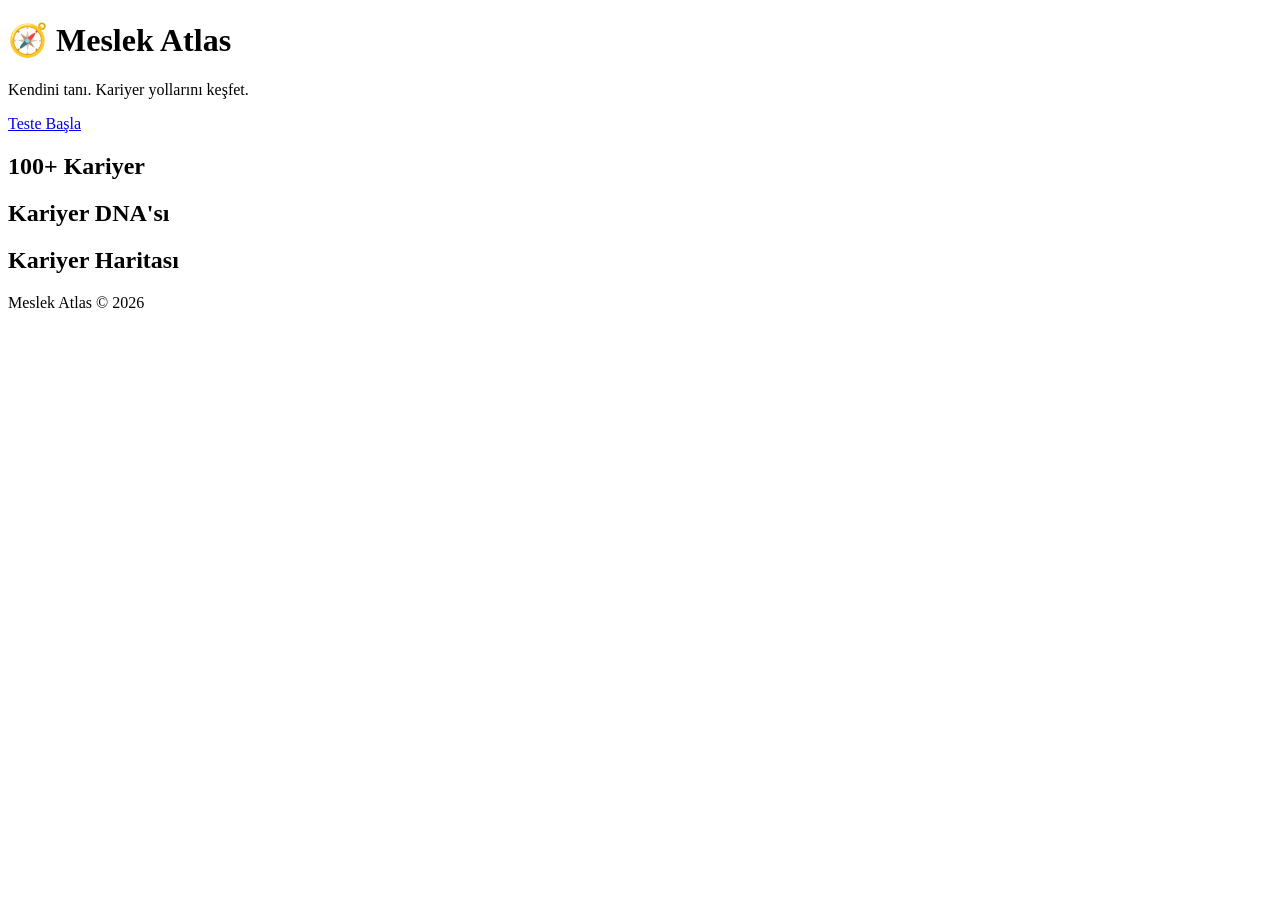
==== index.html @ 196194f2 "Create index.html" ====
<!DOCTYPE html>
<html lang="en">

<head>
  <meta charset="UTF-8">
  <meta name="viewport" content="width=device-width, initial-scale=1.0">
  <meta name="description" content="Meslek Atlas - Kendini tanı. Kariyer yollarını keşfet.">
  <title>Meslek Atlas</title>
  <link rel="stylesheet" href="style.css">
</head>

<body>
  <div class="container">
    <!-- Hero Section -->
    <header class="hero">
      <h1 class="title">🧭 Meslek Atlas</h1>
      <p class="subtitle">Kendini tanı. Kariyer yollarını keşfet.</p>
      <a href="#" class="start-button">Teste Başla</a>
    </header>

    <!-- Features Section -->
    <main class="features">
      <div class="card">
        <h2>100+ Kariyer</h2>
      </div>
      <div class="card">
        <h2>Kariyer DNA'sı</h2>
      </div>
      <div class="card">
        <h2>Kariyer Haritası</h2>
      </div>
    </main>

    <!-- Footer -->
    <footer class="footer">
      Meslek Atlas © 2026
    </footer>
  </div>
</body>

</html>
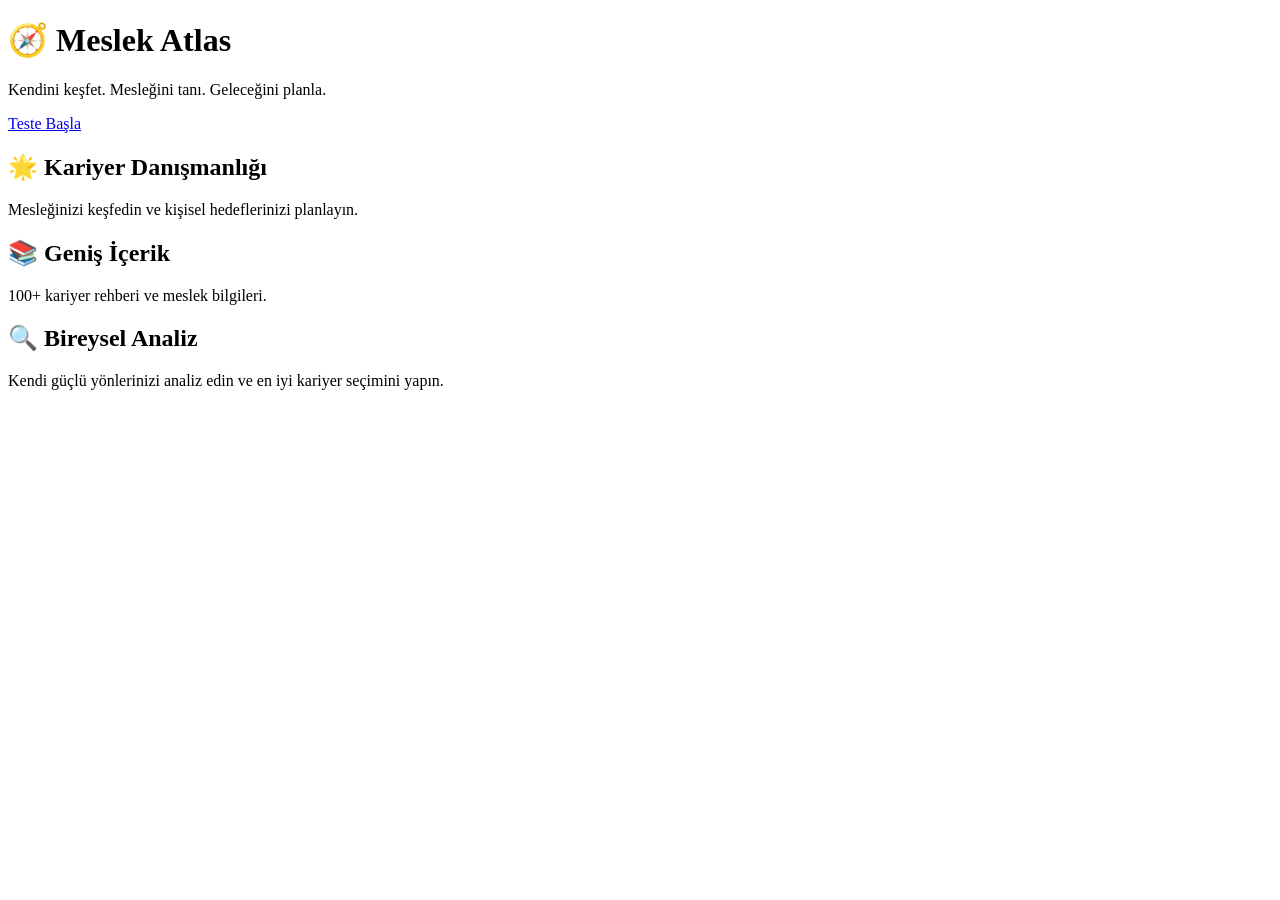
==== commit 0aae815c: "Update index.html" ====
--- a/index.html
+++ b/index.html
@@ -4,9 +4,9 @@
 <head>
   <meta charset="UTF-8">
   <meta name="viewport" content="width=device-width, initial-scale=1.0">
-  <meta name="description" content="Meslek Atlas - Kendini tanı. Kariyer yollarını keşfet.">
+  <meta name="description" content="Meslek Atlas - Kendini keşfet. Mesleğini tanı. Geleceğini planla.">
   <title>Meslek Atlas</title>
-  <link rel="stylesheet" href="style.css">
+  <link rel="stylesheet" href="styles.css">
 </head>
 
 <body>
@@ -14,27 +14,25 @@
     <!-- Hero Section -->
     <header class="hero">
       <h1 class="title">🧭 Meslek Atlas</h1>
-      <p class="subtitle">Kendini tanı. Kariyer yollarını keşfet.</p>
-      <a href="#" class="start-button">Teste Başla</a>
+      <p class="subtitle">Kendini keşfet. Mesleğini tanı. Geleceğini planla.</p>
+      <a href="#" class="cta-button">Teste Başla</a>
     </header>
 
     <!-- Features Section -->
-    <main class="features">
+    <section class="features">
       <div class="card">
-        <h2>100+ Kariyer</h2>
+        <h2>🌟 Kariyer Danışmanlığı</h2>
+        <p>Mesleğinizi keşfedin ve kişisel hedeflerinizi planlayın.</p>
       </div>
       <div class="card">
-        <h2>Kariyer DNA'sı</h2>
+        <h2>📚 Geniş İçerik</h2>
+        <p>100+ kariyer rehberi ve meslek bilgileri.</p>
       </div>
       <div class="card">
-        <h2>Kariyer Haritası</h2>
+        <h2>🔍 Bireysel Analiz</h2>
+        <p>Kendi güçlü yönlerinizi analiz edin ve en iyi kariyer seçimini yapın.</p>
       </div>
-    </main>
-
-    <!-- Footer -->
-    <footer class="footer">
-      Meslek Atlas © 2026
-    </footer>
+    </section>
   </div>
 </body>
 
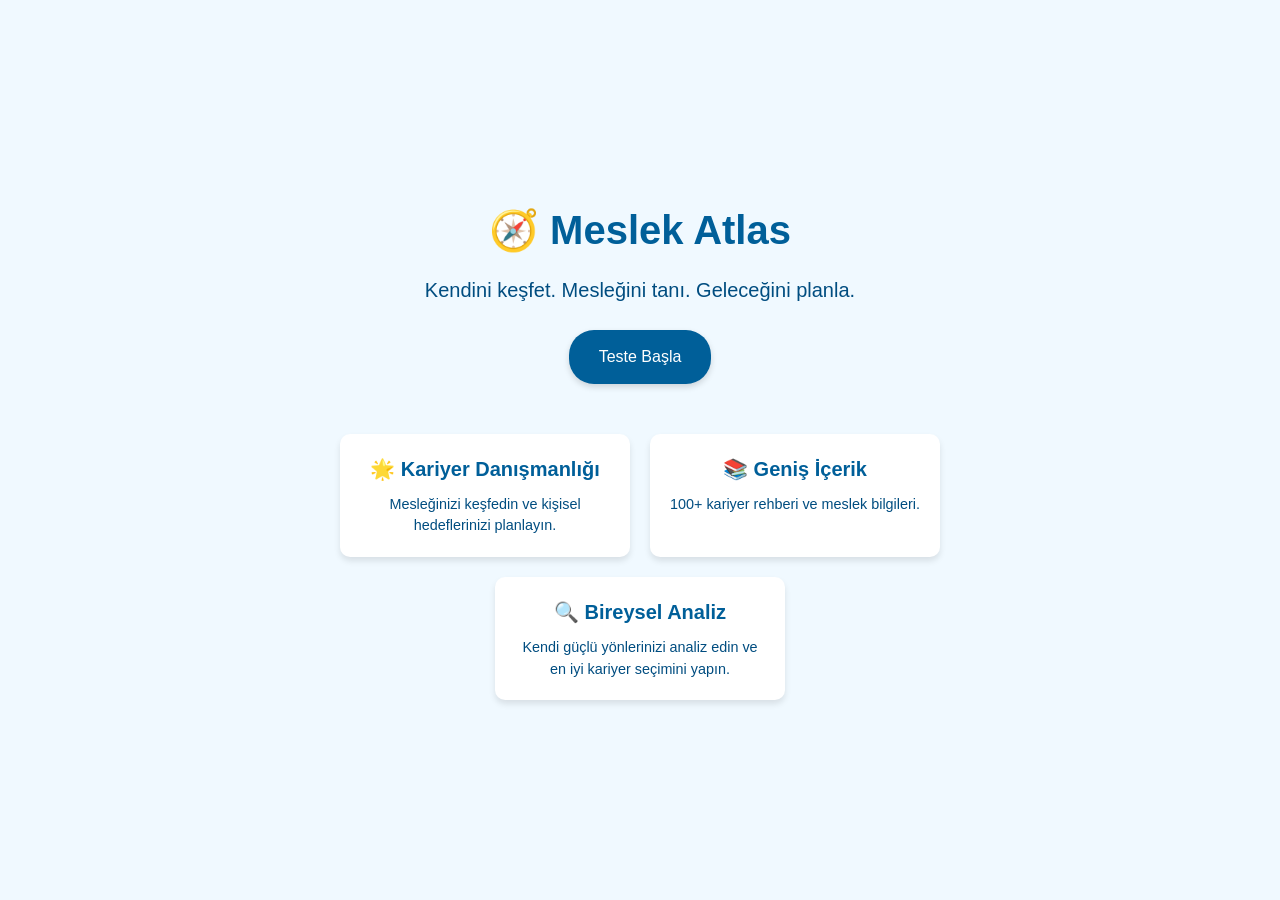
==== commit 721bddde: "Update index.html" ====
--- a/index.html
+++ b/index.html
@@ -6,7 +6,7 @@
   <meta name="viewport" content="width=device-width, initial-scale=1.0">
   <meta name="description" content="Meslek Atlas - Kendini keşfet. Mesleğini tanı. Geleceğini planla.">
   <title>Meslek Atlas</title>
-  <link rel="stylesheet" href="styles.css">
+  <link rel="stylesheet" href="style.css">
 </head>
 
 <body>
@@ -15,7 +15,7 @@
     <header class="hero">
       <h1 class="title">🧭 Meslek Atlas</h1>
       <p class="subtitle">Kendini keşfet. Mesleğini tanı. Geleceğini planla.</p>
-      <a href="#" class="cta-button">Teste Başla</a>
+      <a href="test.html" class="cta-button">Teste Başla</a>
     </header>
 
     <!-- Features Section -->
--- a/style.css
+++ b/style.css
@@ -0,0 +1,114 @@
+/* General Reset */
+body,
+h1,
+h2,
+p,
+a {
+  margin: 0;
+  padding: 0;
+  box-sizing: border-box;
+}
+
+body {
+  font-family: Arial, sans-serif;
+  font-size: 16px;
+  line-height: 1.5;
+  background-color: #f0f9ff; /* Teal background for fresh look */
+  color: #003366; /* Deep blue text for branding identity */
+  display: flex;
+  justify-content: center;
+  align-items: center;
+  flex-direction: column;
+  min-height: 100vh;
+  margin: 0;
+}
+
+.container {
+  text-align: center;
+  width: 100%;
+  max-width: 900px;
+  padding: 20px;
+}
+
+/* Hero Section */
+.hero {
+  margin-bottom: 50px;
+}
+
+.title {
+  font-size: 2.5rem;
+  color: #005f99;
+}
+
+.subtitle {
+  margin: 15px 0 25px;
+  font-size: 1.25rem;
+  color: #004d80;
+}
+
+.cta-button {
+  display: inline-block;
+  padding: 15px 30px;
+  background-color: #005f99;
+  color: white;
+  text-decoration: none;
+  font-size: 1rem;
+  border-radius: 25px;
+  transition: background-color 0.3s ease-in-out, transform 0.2s;
+  box-shadow: 0 3px 6px rgba(0, 0, 0, 0.15);
+}
+
+.cta-button:hover {
+  background-color: #003366;
+  transform: translateY(-2px);
+}
+
+/* Features Section */
+.features {
+  display: flex;
+  flex-wrap: wrap;
+  justify-content: center;
+  gap: 20px;
+}
+
+.card {
+  background: white;
+  border-radius: 10px;
+  box-shadow: 0 4px 6px rgba(0, 0, 0, 0.1);
+  width: 100%;
+  max-width: 250px;
+  padding: 20px;
+  text-align: center;
+}
+
+.card h2 {
+  font-size: 1.25rem;
+  color: #005f99;
+  margin-bottom: 10px;
+}
+
+.card p {
+  font-size: 0.9rem;
+  color: #004d80;
+}
+
+/* Responsive Design */
+@media (max-width: 768px) {
+  .title {
+    font-size: 2rem;
+  }
+
+  .subtitle {
+    font-size: 1.1rem;
+  }
+
+  .cta-button {
+    font-size: 0.9rem;
+    padding: 12px 25px;
+  }
+
+  .card {
+    max-width: 100%;
+    padding: 15px;
+  }
+}
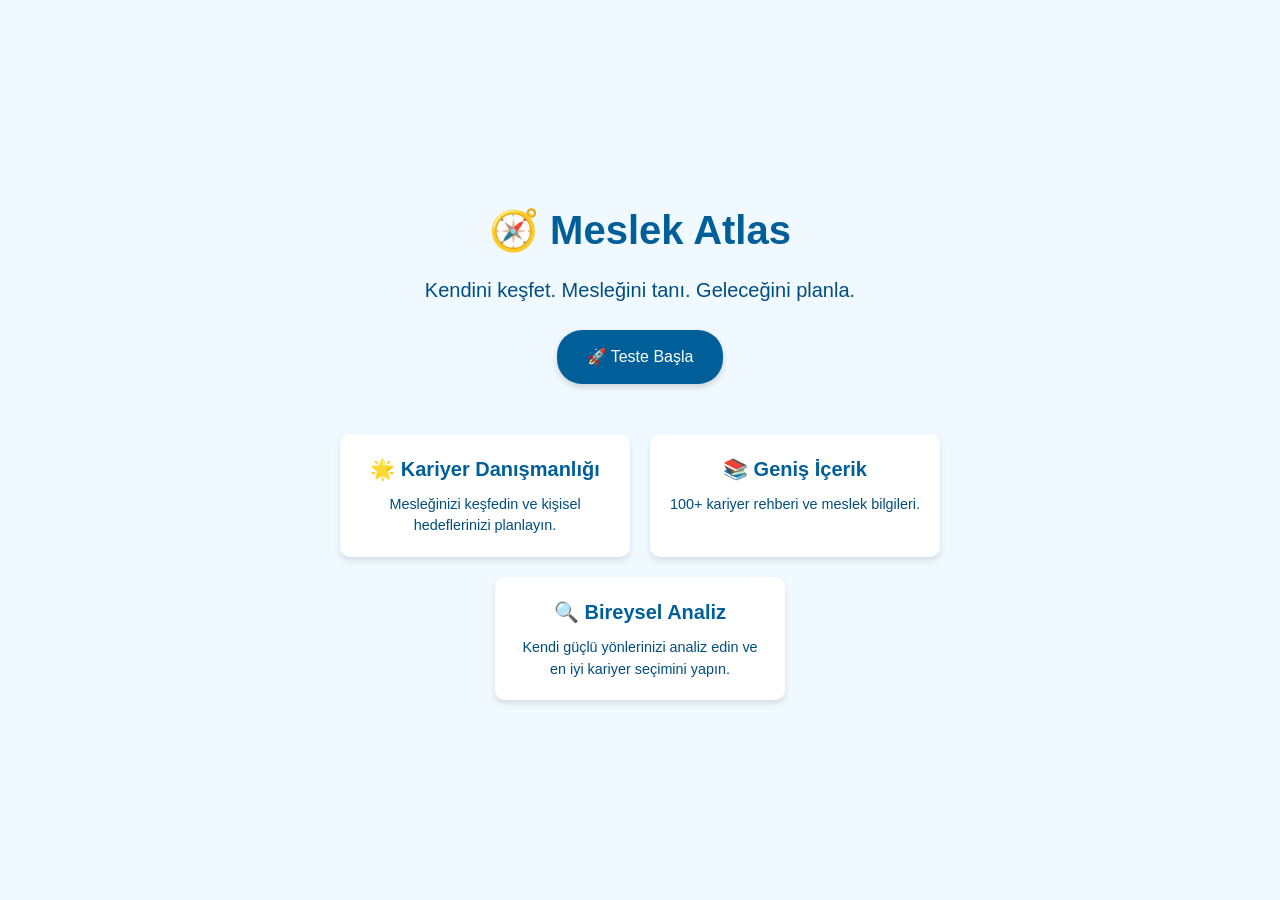
==== commit 60c1b31b: "Update index.html" ====
--- a/index.html
+++ b/index.html
@@ -15,7 +15,7 @@
     <header class="hero">
       <h1 class="title">🧭 Meslek Atlas</h1>
       <p class="subtitle">Kendini keşfet. Mesleğini tanı. Geleceğini planla.</p>
-      <a href="test.html" class="cta-button">Teste Başla</a>
+      <a href="test.html" class="cta-button">🚀 Teste Başla</a>
     </header>
 
     <!-- Features Section -->
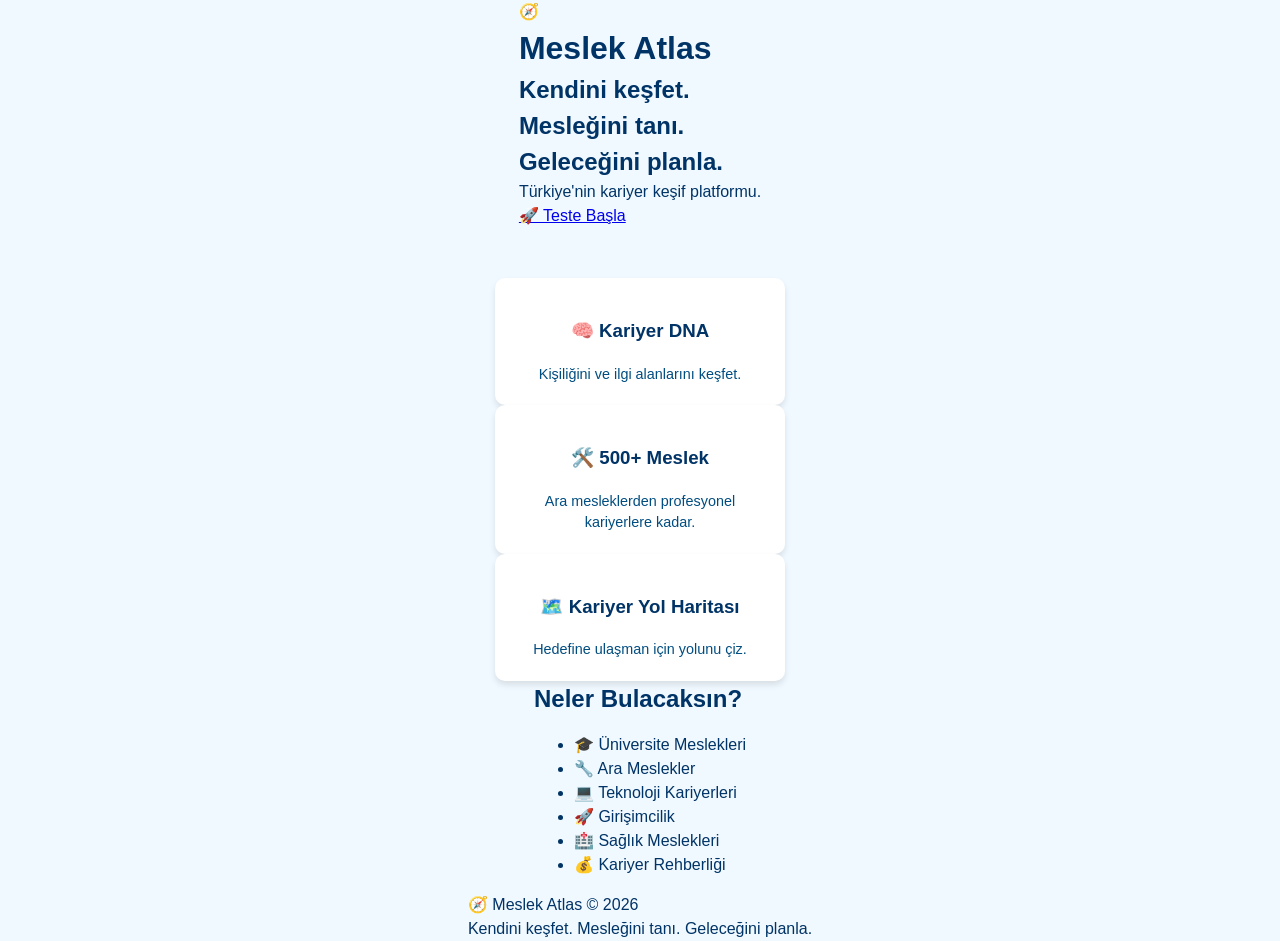
==== commit d326455a: "Update index.html" ====
--- a/index.html
+++ b/index.html
@@ -1,39 +1,120 @@
 <!DOCTYPE html>
-<html lang="en">
-
+<html lang="tr">
 <head>
-  <meta charset="UTF-8">
-  <meta name="viewport" content="width=device-width, initial-scale=1.0">
-  <meta name="description" content="Meslek Atlas - Kendini keşfet. Mesleğini tanı. Geleceğini planla.">
-  <title>Meslek Atlas</title>
-  <link rel="stylesheet" href="style.css">
+<meta charset="UTF-8">
+<meta name="viewport" content="width=device-width, initial-scale=1.0">
+<title>Meslek Atlas</title>
+<link rel="stylesheet" href="style.css">
 </head>
 
 <body>
-  <div class="container">
-    <!-- Hero Section -->
-    <header class="hero">
-      <h1 class="title">🧭 Meslek Atlas</h1>
-      <p class="subtitle">Kendini keşfet. Mesleğini tanı. Geleceğini planla.</p>
-      <a href="test.html" class="cta-button">🚀 Teste Başla</a>
-    </header>
 
-    <!-- Features Section -->
-    <section class="features">
-      <div class="card">
-        <h2>🌟 Kariyer Danışmanlığı</h2>
-        <p>Mesleğinizi keşfedin ve kişisel hedeflerinizi planlayın.</p>
-      </div>
-      <div class="card">
-        <h2>📚 Geniş İçerik</h2>
-        <p>100+ kariyer rehberi ve meslek bilgileri.</p>
-      </div>
-      <div class="card">
-        <h2>🔍 Bireysel Analiz</h2>
-        <p>Kendi güçlü yönlerinizi analiz edin ve en iyi kariyer seçimini yapın.</p>
-      </div>
-    </section>
-  </div>
+<header class="hero">
+
+<div class="logo">
+🧭
+</div>
+
+<h1>Meslek Atlas</h1>
+
+<h2>
+Kendini keşfet.<br>
+Mesleğini tanı.<br>
+Geleceğini planla.
+</h2>
+
+<p>
+Türkiye'nin kariyer keşif platformu.
+</p>
+
+<a href="test.html" class="button">
+🚀 Teste Başla
+</a>
+
+</header>
+
+<section class="cards">
+
+<div class="card">
+
+<h3>🧠 Kariyer DNA</h3>
+
+<p>
+
+Kişiliğini ve ilgi alanlarını keşfet.
+
+</p>
+
+</div>
+
+<div class="card">
+
+<h3>🛠️ 500+ Meslek</h3>
+
+<p>
+
+Ara mesleklerden profesyonel kariyerlere kadar.
+
+</p>
+
+</div>
+
+<div class="card">
+
+<h3>🗺️ Kariyer Yol Haritası</h3>
+
+<p>
+
+Hedefine ulaşman için yolunu çiz.
+
+</p>
+
+</div>
+
+</section>
+
+<section class="info">
+
+<h2>
+
+Neler Bulacaksın?
+
+</h2>
+
+<ul>
+
+<li>🎓 Üniversite Meslekleri</li>
+
+<li>🔧 Ara Meslekler</li>
+
+<li>💻 Teknoloji Kariyerleri</li>
+
+<li>🚀 Girişimcilik</li>
+
+<li>🏥 Sağlık Meslekleri</li>
+
+<li>💰 Kariyer Rehberliği</li>
+
+</ul>
+
+</section>
+
+<footer>
+
+<p>
+
+🧭 Meslek Atlas © 2026
+
+</p>
+
+<p>
+
+Kendini keşfet. Mesleğini tanı. Geleceğini planla.
+
+</p>
+
+</footer>
+
 </body>
 
 </html>
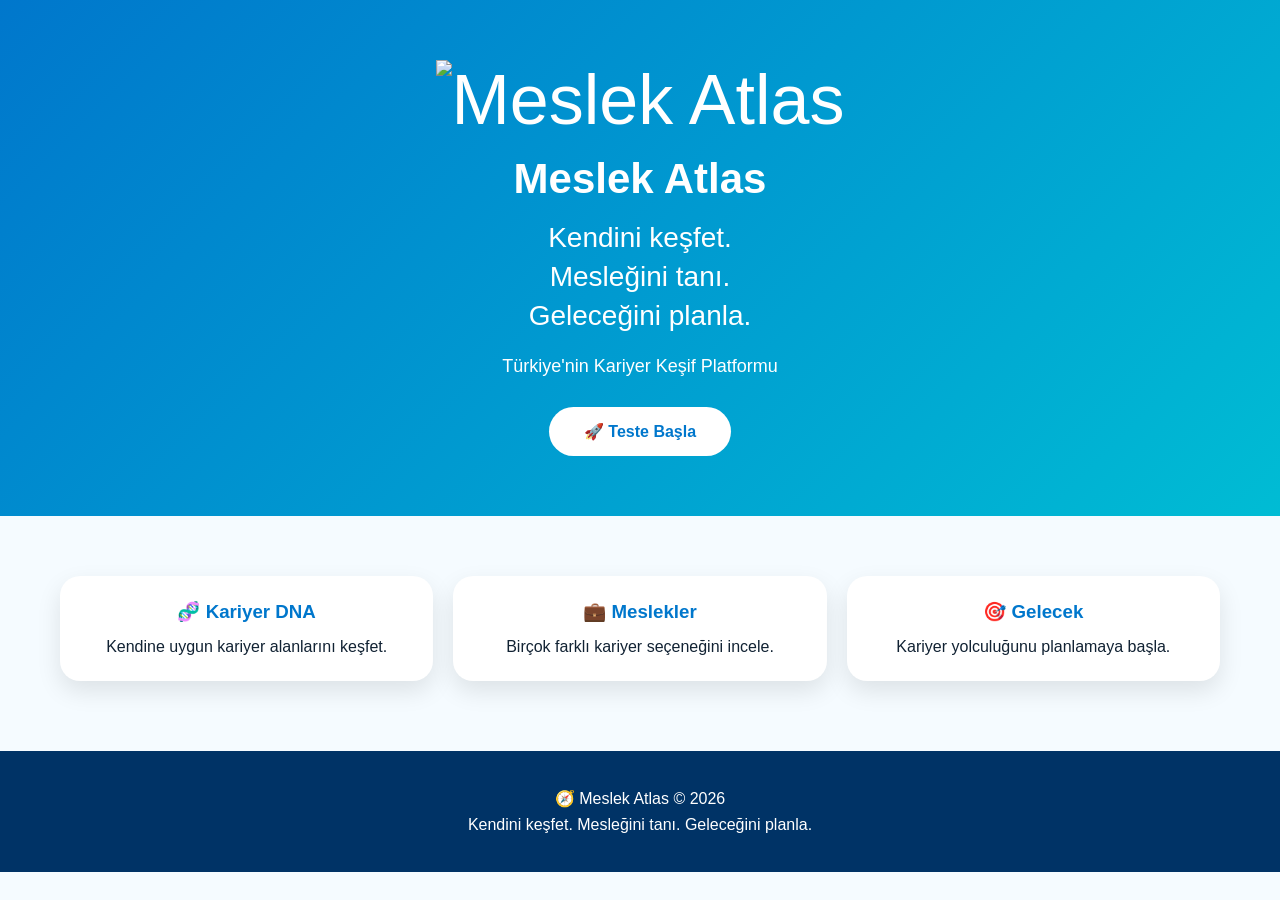
==== commit b5157211: "Update index.html" ====
--- a/index.html
+++ b/index.html
@@ -1,34 +1,42 @@
 <!DOCTYPE html>
 <html lang="tr">
+
 <head>
 <meta charset="UTF-8">
 <meta name="viewport" content="width=device-width, initial-scale=1.0">
+
 <title>Meslek Atlas</title>
+
 <link rel="stylesheet" href="style.css">
+
 </head>
 
 <body>
 
 <header class="hero">
 
-<div class="logo">
-🧭
-</div>
+<img src="logo.png" class="logo" alt="Meslek Atlas">
 
 <h1>Meslek Atlas</h1>
 
 <h2>
+
 Kendini keşfet.<br>
 Mesleğini tanı.<br>
 Geleceğini planla.
+
 </h2>
 
 <p>
-Türkiye'nin kariyer keşif platformu.
+
+Türkiye'nin Kariyer Keşif Platformu
+
 </p>
 
 <a href="test.html" class="button">
+
 🚀 Teste Başla
+
 </a>
 
 </header>
@@ -37,11 +45,11 @@
 
 <div class="card">
 
-<h3>🧠 Kariyer DNA</h3>
+<h3>🧬 Kariyer DNA</h3>
 
 <p>
 
-Kişiliğini ve ilgi alanlarını keşfet.
+Kendine uygun kariyer alanlarını keşfet.
 
 </p>
 
@@ -49,11 +57,11 @@
 
 <div class="card">
 
-<h3>🛠️ 500+ Meslek</h3>
+<h3>💼 Meslekler</h3>
 
 <p>
 
-Ara mesleklerden profesyonel kariyerlere kadar.
+Birçok farklı kariyer seçeneğini incele.
 
 </p>
 
@@ -61,41 +69,15 @@
 
 <div class="card">
 
-<h3>🗺️ Kariyer Yol Haritası</h3>
+<h3>🎯 Gelecek</h3>
 
 <p>
 
-Hedefine ulaşman için yolunu çiz.
+Kariyer yolculuğunu planlamaya başla.
 
 </p>
 
 </div>
-
-</section>
-
-<section class="info">
-
-<h2>
-
-Neler Bulacaksın?
-
-</h2>
-
-<ul>
-
-<li>🎓 Üniversite Meslekleri</li>
-
-<li>🔧 Ara Meslekler</li>
-
-<li>💻 Teknoloji Kariyerleri</li>
-
-<li>🚀 Girişimcilik</li>
-
-<li>🏥 Sağlık Meslekleri</li>
-
-<li>💰 Kariyer Rehberliği</li>
-
-</ul>
 
 </section>
 
@@ -109,7 +91,9 @@
 
 <p>
 
-Kendini keşfet. Mesleğini tanı. Geleceğini planla.
+Kendini keşfet.
+Mesleğini tanı.
+Geleceğini planla.
 
 </p>
 
--- a/style.css
+++ b/style.css
@@ -1,114 +1,329 @@
-/* General Reset */
-body,
-h1,
-h2,
-p,
-a {
-  margin: 0;
-  padding: 0;
-  box-sizing: border-box;
-}
-
-body {
-  font-family: Arial, sans-serif;
-  font-size: 16px;
-  line-height: 1.5;
-  background-color: #f0f9ff; /* Teal background for fresh look */
-  color: #003366; /* Deep blue text for branding identity */
-  display: flex;
-  justify-content: center;
-  align-items: center;
-  flex-direction: column;
-  min-height: 100vh;
-  margin: 0;
-}
-
-.container {
-  text-align: center;
-  width: 100%;
-  max-width: 900px;
-  padding: 20px;
-}
-
-/* Hero Section */
-.hero {
-  margin-bottom: 50px;
-}
-
-.title {
-  font-size: 2.5rem;
-  color: #005f99;
-}
-
-.subtitle {
-  margin: 15px 0 25px;
-  font-size: 1.25rem;
-  color: #004d80;
-}
-
-.cta-button {
-  display: inline-block;
-  padding: 15px 30px;
-  background-color: #005f99;
-  color: white;
-  text-decoration: none;
-  font-size: 1rem;
-  border-radius: 25px;
-  transition: background-color 0.3s ease-in-out, transform 0.2s;
-  box-shadow: 0 3px 6px rgba(0, 0, 0, 0.15);
-}
-
-.cta-button:hover {
-  background-color: #003366;
-  transform: translateY(-2px);
-}
-
-/* Features Section */
-.features {
-  display: flex;
-  flex-wrap: wrap;
-  justify-content: center;
-  gap: 20px;
-}
-
-.card {
-  background: white;
-  border-radius: 10px;
-  box-shadow: 0 4px 6px rgba(0, 0, 0, 0.1);
-  width: 100%;
-  max-width: 250px;
-  padding: 20px;
-  text-align: center;
-}
-
-.card h2 {
-  font-size: 1.25rem;
-  color: #005f99;
-  margin-bottom: 10px;
-}
-
-.card p {
-  font-size: 0.9rem;
-  color: #004d80;
-}
-
-/* Responsive Design */
-@media (max-width: 768px) {
-  .title {
-    font-size: 2rem;
-  }
-
-  .subtitle {
-    font-size: 1.1rem;
-  }
-
-  .cta-button {
-    font-size: 0.9rem;
-    padding: 12px 25px;
-  }
-
-  .card {
-    max-width: 100%;
-    padding: 15px;
-  }
+*{
+margin:0;
+padding:0;
+box-sizing:border-box;
+}
+
+body{
+
+font-family:Arial,sans-serif;
+
+background:#f5fbff;
+
+color:#123;
+
+}
+
+.hero{
+
+padding:60px 20px;
+
+text-align:center;
+
+background:linear-gradient(135deg,#0077cc,#00bcd4);
+
+color:white;
+
+}
+
+.logo{
+
+font-size:70px;
+
+margin-bottom:15px;
+
+}
+
+.hero h1{
+
+font-size:42px;
+
+margin-bottom:15px;
+
+}
+
+.hero h2{
+
+font-size:28px;
+
+font-weight:400;
+
+margin-bottom:20px;
+
+line-height:1.4;
+
+}
+
+.hero p{
+
+font-size:18px;
+
+margin-bottom:30px;
+
+}
+
+.button{
+
+display:inline-block;
+
+padding:15px 35px;
+
+background:white;
+
+color:#0077cc;
+
+text-decoration:none;
+
+font-weight:bold;
+
+border-radius:50px;
+
+transition:.3s;
+
+}
+
+.button:hover{
+
+transform:scale(1.05);
+
+}
+
+.cards{
+
+max-width:1200px;
+
+margin:40px auto;
+
+display:grid;
+
+grid-template-columns:repeat(auto-fit,minmax(250px,1fr));
+
+gap:20px;
+
+padding:20px;
+
+}
+
+.card{
+
+background:white;
+
+padding:25px;
+
+border-radius:20px;
+
+box-shadow:0 10px 25px rgba(0,0,0,.1);
+
+text-align:center;
+
+}
+
+.card h3{
+
+margin-bottom:15px;
+
+color:#0077cc;
+
+}
+
+.info{
+
+max-width:900px;
+
+margin:auto;
+
+padding:40px 20px;
+
+}
+
+.info h2{
+
+text-align:center;
+
+margin-bottom:25px;
+
+color:#0077cc;
+
+}
+
+.info ul{
+
+list-style:none;
+
+}
+
+.info li{
+
+padding:12px;
+
+background:white;
+
+margin:10px 0;
+
+border-radius:10px;
+
+box-shadow:0 5px 10px rgba(0,0,0,.08);
+
+}
+
+footer{
+
+margin-top:50px;
+
+padding:30px;
+
+background:#003366;
+
+color:white;
+
+text-align:center;
+
+}
+
+footer p{
+
+margin:8px;
+
+}
+
+.progress-section{
+
+padding:20px;
+
+text-align:center;
+
+}
+
+.progress-bar-container{
+
+width:100%;
+
+height:12px;
+
+background:#ddd;
+
+border-radius:20px;
+
+overflow:hidden;
+
+margin-top:10px;
+
+}
+
+.progress-bar{
+
+height:12px;
+
+background:#00bcd4;
+
+transition:.5s;
+
+}
+
+.question-section{
+
+padding:20px;
+
+text-align:center;
+
+font-size:24px;
+
+}
+
+.answers-section{
+
+display:flex;
+
+flex-direction:column;
+
+gap:15px;
+
+max-width:500px;
+
+margin:20px auto;
+
+padding:20px;
+
+}
+
+.answer-button{
+
+padding:15px;
+
+font-size:18px;
+
+border:none;
+
+border-radius:15px;
+
+background:white;
+
+box-shadow:0 5px 15px rgba(0,0,0,.1);
+
+cursor:pointer;
+
+transition:.3s;
+
+}
+
+.answer-button:hover{
+
+background:#0077cc;
+
+color:white;
+
+transform:translateY(-3px);
+
+}
+
+.start-button{
+
+padding:15px 30px;
+
+border:none;
+
+border-radius:50px;
+
+background:#0077cc;
+
+color:white;
+
+font-size:18px;
+
+cursor:pointer;
+
+margin-top:20px;
+
+}
+
+.career-areas{
+
+margin-top:20px;
+
+font-size:22px;
+
+text-align:center;
+
+}
+
+@media(max-width:768px){
+
+.hero h1{
+
+font-size:32px;
+
+}
+
+.hero h2{
+
+font-size:22px;
+
+}
+
+.logo{
+
+font-size:55px;
+
+}
+
 }
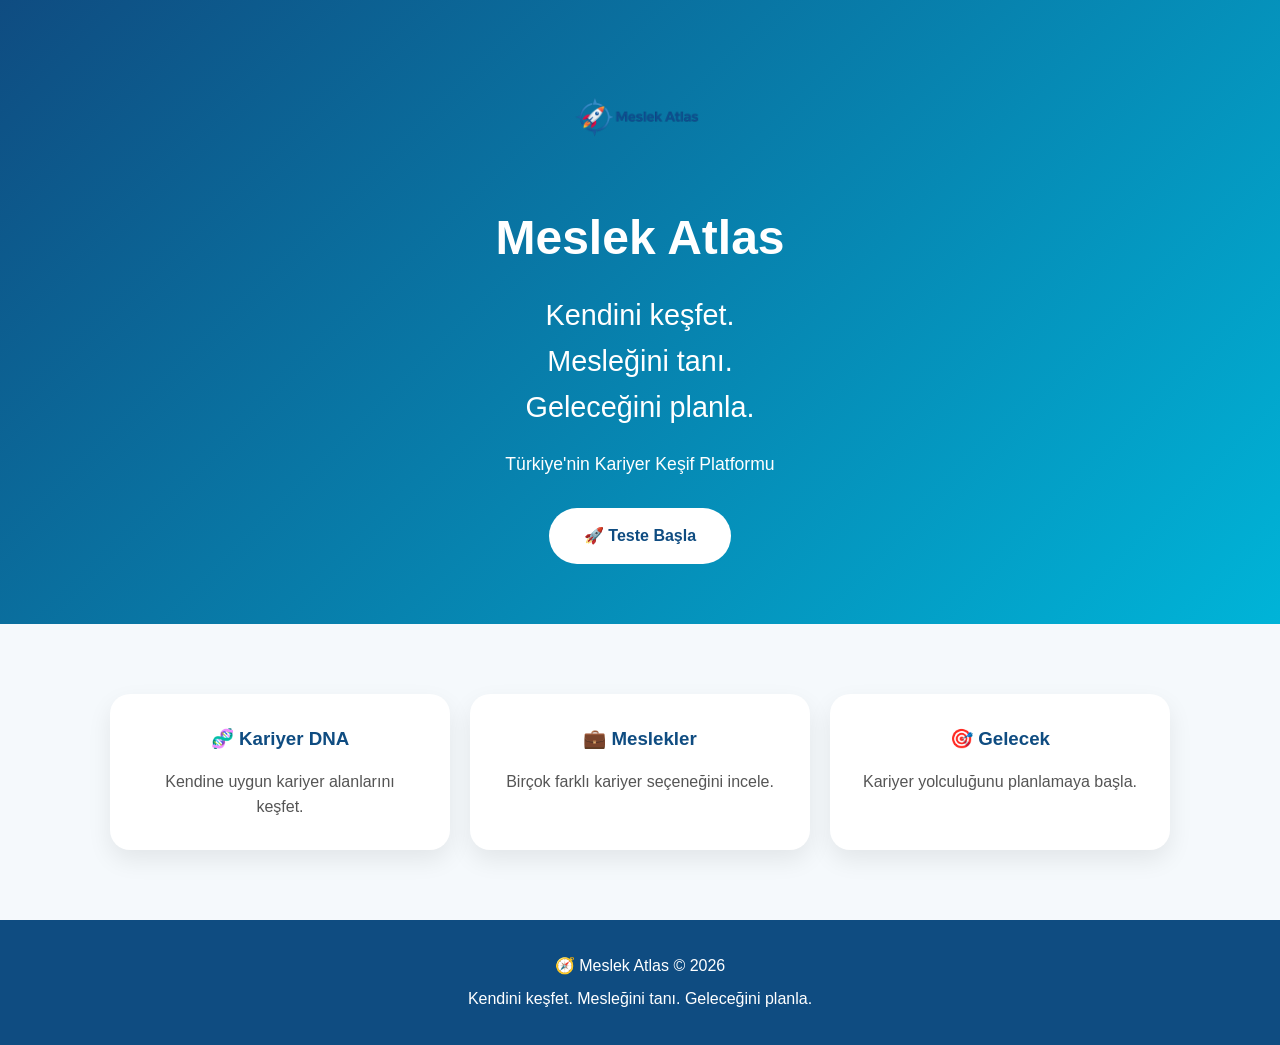
==== commit cc6d4060: "Update index.html" ====
--- a/index.html
+++ b/index.html
@@ -15,7 +15,7 @@
 
 <header class="hero">
 
-<img src="logo.png" class="logo" alt="Meslek Atlas">
+<img src="DD0AEA98-7976-4FA2-9449-82376456C0C6.png" class="logo" alt="Meslek Atlas">
 
 <h1>Meslek Atlas</h1>
 
--- a/style.css
+++ b/style.css
@@ -5,325 +5,189 @@
 }
 
 body{
-
 font-family:Arial,sans-serif;
-
-background:#f5fbff;
-
-color:#123;
-
+background:#f5f9fc;
+color:#1f2937;
+line-height:1.6;
 }
 
 .hero{
-
+background:linear-gradient(135deg,#0f4c81,#00b4d8);
+color:white;
+text-align:center;
 padding:60px 20px;
-
-text-align:center;
-
-background:linear-gradient(135deg,#0077cc,#00bcd4);
-
-color:white;
-
 }
 
 .logo{
-
-font-size:70px;
-
-margin-bottom:15px;
-
+width:180px;
+max-width:80%;
+display:block;
+margin:0 auto 20px;
 }
 
 .hero h1{
-
-font-size:42px;
-
+font-size:3rem;
 margin-bottom:15px;
-
 }
 
 .hero h2{
-
-font-size:28px;
-
+font-size:1.8rem;
 font-weight:400;
-
 margin-bottom:20px;
-
-line-height:1.4;
-
 }
 
 .hero p{
-
-font-size:18px;
-
+font-size:1.1rem;
 margin-bottom:30px;
-
 }
 
 .button{
-
 display:inline-block;
-
 padding:15px 35px;
-
 background:white;
-
-color:#0077cc;
-
+color:#0f4c81;
 text-decoration:none;
-
 font-weight:bold;
-
 border-radius:50px;
-
 transition:.3s;
-
 }
 
 .button:hover{
-
 transform:scale(1.05);
-
 }
 
 .cards{
-
-max-width:1200px;
-
-margin:40px auto;
-
+max-width:1100px;
+margin:50px auto;
+padding:20px;
 display:grid;
-
 grid-template-columns:repeat(auto-fit,minmax(250px,1fr));
-
 gap:20px;
-
-padding:20px;
-
 }
 
 .card{
-
 background:white;
-
-padding:25px;
-
+padding:30px;
 border-radius:20px;
-
-box-shadow:0 10px 25px rgba(0,0,0,.1);
-
+box-shadow:0 10px 25px rgba(0,0,0,.08);
 text-align:center;
-
 }
 
 .card h3{
-
 margin-bottom:15px;
-
-color:#0077cc;
-
+color:#0f4c81;
 }
 
-.info{
-
-max-width:900px;
-
-margin:auto;
-
-padding:40px 20px;
-
-}
-
-.info h2{
-
-text-align:center;
-
-margin-bottom:25px;
-
-color:#0077cc;
-
-}
-
-.info ul{
-
-list-style:none;
-
-}
-
-.info li{
-
-padding:12px;
-
-background:white;
-
-margin:10px 0;
-
-border-radius:10px;
-
-box-shadow:0 5px 10px rgba(0,0,0,.08);
-
+.card p{
+color:#555;
 }
 
 footer{
-
-margin-top:50px;
-
-padding:30px;
-
-background:#003366;
-
+margin-top:40px;
+background:#0f4c81;
 color:white;
-
 text-align:center;
-
+padding:25px;
 }
 
 footer p{
+margin:8px;
+}
 
-margin:8px;
+/* TEST SAYFASI */
 
+.container{
+max-width:900px;
+margin:auto;
 }
 
 .progress-section{
-
 padding:20px;
-
 text-align:center;
-
 }
 
 .progress-bar-container{
-
 width:100%;
-
 height:12px;
-
 background:#ddd;
-
 border-radius:20px;
-
 overflow:hidden;
-
 margin-top:10px;
-
 }
 
 .progress-bar{
-
 height:12px;
-
-background:#00bcd4;
-
+background:#00b4d8;
 transition:.5s;
-
 }
 
 .question-section{
+padding:20px;
+text-align:center;
+}
 
-padding:20px;
-
-text-align:center;
-
-font-size:24px;
-
+.subtitle{
+font-size:1.6rem;
+font-weight:bold;
 }
 
 .answers-section{
-
+max-width:500px;
+margin:20px auto;
 display:flex;
-
 flex-direction:column;
-
 gap:15px;
-
-max-width:500px;
-
-margin:20px auto;
-
 padding:20px;
-
 }
 
 .answer-button{
-
 padding:15px;
-
-font-size:18px;
-
+font-size:1rem;
 border:none;
-
 border-radius:15px;
-
 background:white;
-
 box-shadow:0 5px 15px rgba(0,0,0,.1);
-
 cursor:pointer;
-
 transition:.3s;
-
 }
 
 .answer-button:hover{
-
-background:#0077cc;
-
+background:#0f4c81;
 color:white;
-
-transform:translateY(-3px);
-
 }
 
 .start-button{
-
 padding:15px 30px;
-
 border:none;
-
 border-radius:50px;
-
-background:#0077cc;
-
+background:#0f4c81;
 color:white;
-
-font-size:18px;
-
 cursor:pointer;
-
 margin-top:20px;
-
+font-size:1rem;
 }
 
 .career-areas{
-
-margin-top:20px;
-
-font-size:22px;
-
 text-align:center;
-
+padding:20px;
 }
 
 @media(max-width:768px){
 
 .hero h1{
-
-font-size:32px;
-
+font-size:2.3rem;
 }
 
 .hero h2{
-
-font-size:22px;
-
+font-size:1.3rem;
 }
 
 .logo{
+width:140px;
+}
 
-font-size:55px;
-
+.subtitle{
+font-size:1.3rem;
 }
 
 }
